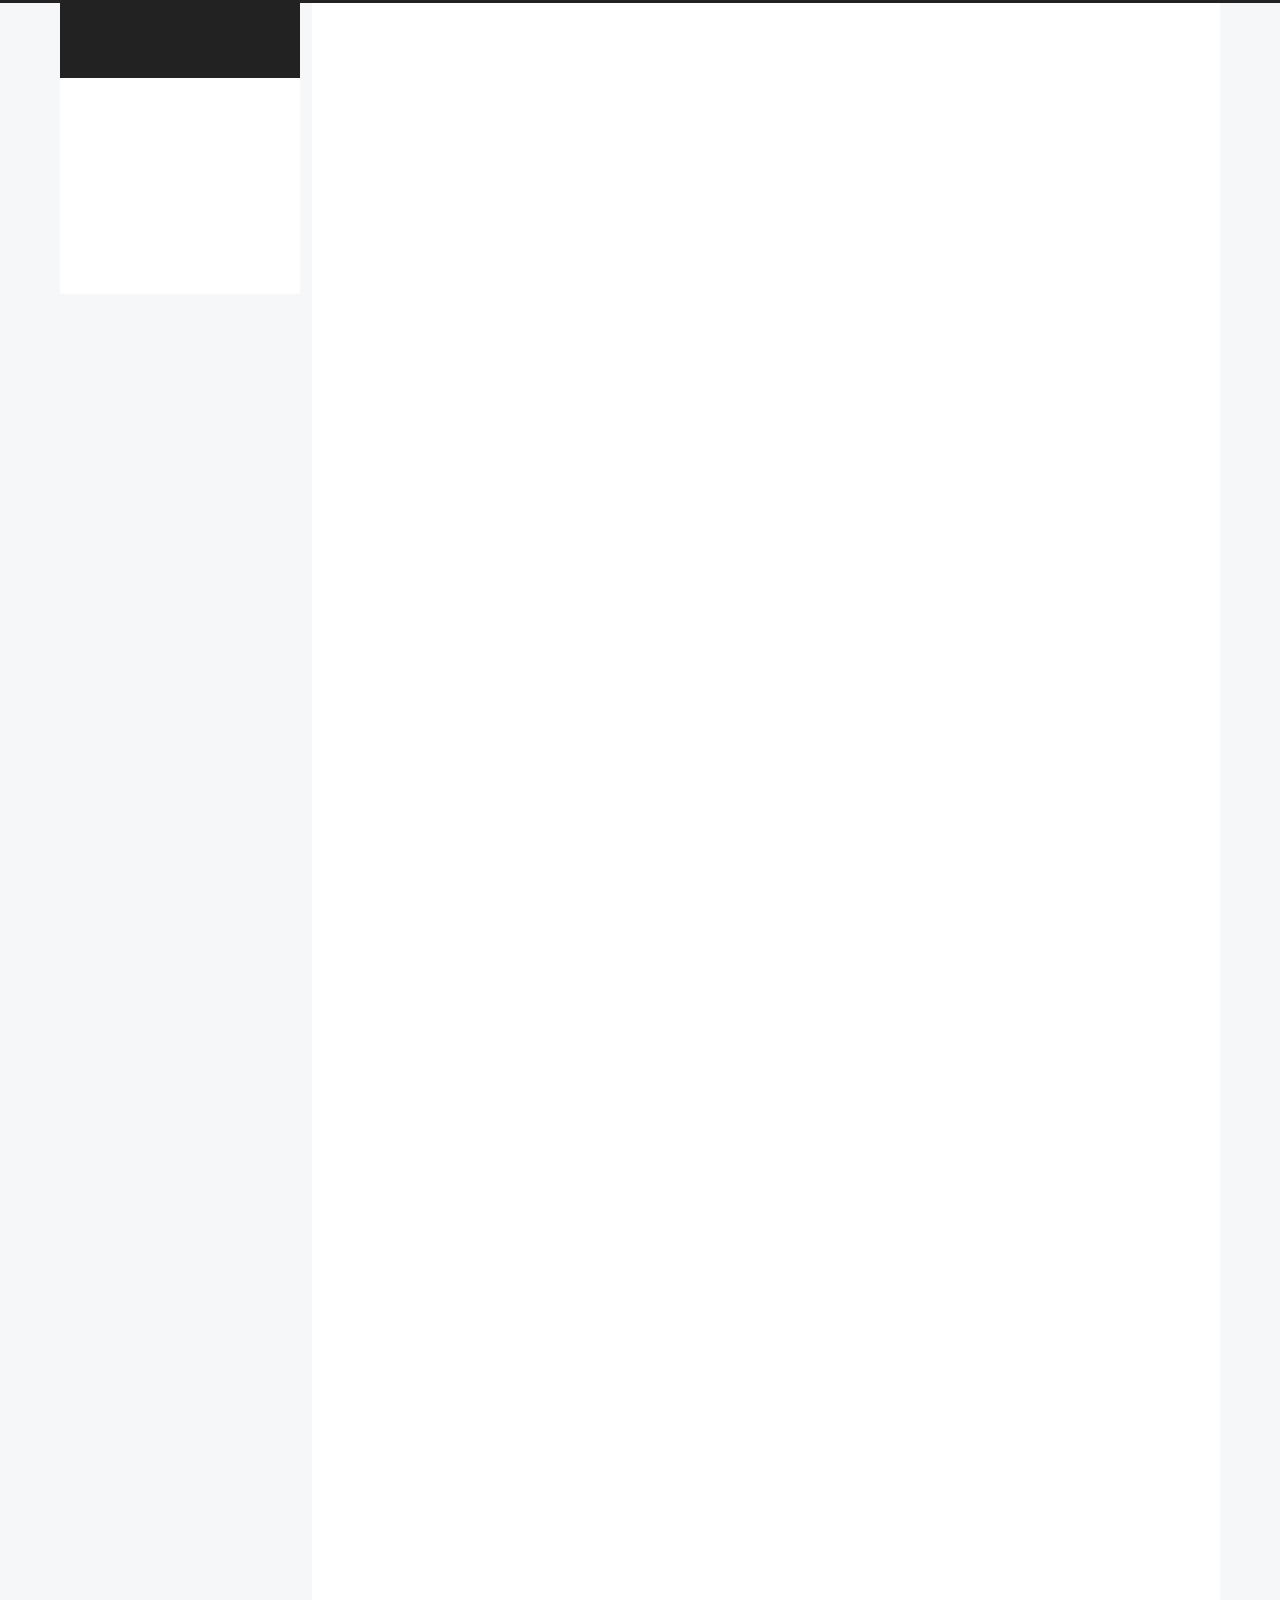
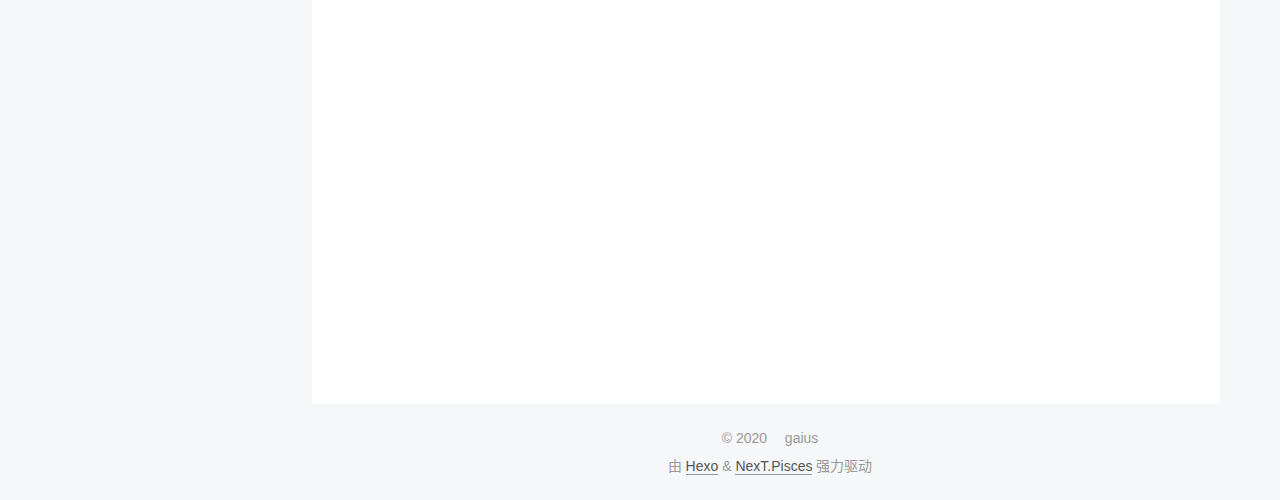
==== 2020/09/03/SQL优化-子查询/index.html @ e75c22a9 "Site updated: 2020-09-03 18:04:58" ====
<!DOCTYPE html>
<html lang="zh-CN">
<head>
  <meta charset="UTF-8">
<meta name="viewport" content="width=device-width, initial-scale=1, maximum-scale=2">
<meta name="theme-color" content="#222">
<meta name="generator" content="Hexo 5.1.1">
  <link rel="apple-touch-icon" sizes="180x180" href="/images/apple-touch-icon-next.png">
  <link rel="icon" type="image/png" sizes="32x32" href="/images/favicon-32x32-next.png">
  <link rel="icon" type="image/png" sizes="16x16" href="/images/favicon-16x16-next.png">
  <link rel="mask-icon" href="/images/logo.svg" color="#222">

<link rel="stylesheet" href="/css/main.css">


<link rel="stylesheet" href="/lib/font-awesome/css/all.min.css">

<script id="hexo-configurations">
    var NexT = window.NexT || {};
    var CONFIG = {"hostname":"example.com","root":"/","scheme":"Pisces","version":"7.8.0","exturl":false,"sidebar":{"position":"left","display":"post","padding":18,"offset":12,"onmobile":true},"copycode":{"enable":false,"show_result":false,"style":null},"back2top":{"enable":true,"sidebar":false,"scrollpercent":false},"bookmark":{"enable":false,"color":"#222","save":"auto"},"fancybox":false,"mediumzoom":false,"lazyload":false,"pangu":false,"comments":{"style":"tabs","active":null,"storage":true,"lazyload":false,"nav":null},"algolia":{"hits":{"per_page":10},"labels":{"input_placeholder":"Search for Posts","hits_empty":"We didn't find any results for the search: ${query}","hits_stats":"${hits} results found in ${time} ms"}},"localsearch":{"enable":true,"trigger":"auto","top_n_per_article":1,"unescape":false,"preload":false},"motion":{"enable":true,"async":false,"transition":{"post_block":"fadeIn","post_header":"slideDownIn","post_body":"slideDownIn","coll_header":"slideLeftIn","sidebar":"slideUpIn"}},"path":"search.xml"};
  </script>

  <meta name="description" content="最近发现线上系统有一个列表数据查询接口总是提示接口超时，经过排查发现前端请求接口超时时间设置的为5s，后端接口5s还未返回数据则造成了超时提示。那么为什么5s都还没有返回数据呢，通过日志排查发现该接口的SQL语句查询花了近2s，典型的慢SQL呀(谁写的？出来挨打)，接下就是慢SQL分析、优化的旅程。">
<meta property="og:type" content="article">
<meta property="og:title" content="SQL优化-子查询">
<meta property="og:url" content="http://example.com/2020/09/03/SQL%E4%BC%98%E5%8C%96-%E5%AD%90%E6%9F%A5%E8%AF%A2/index.html">
<meta property="og:site_name" content="gaius&#96; Blog">
<meta property="og:description" content="最近发现线上系统有一个列表数据查询接口总是提示接口超时，经过排查发现前端请求接口超时时间设置的为5s，后端接口5s还未返回数据则造成了超时提示。那么为什么5s都还没有返回数据呢，通过日志排查发现该接口的SQL语句查询花了近2s，典型的慢SQL呀(谁写的？出来挨打)，接下就是慢SQL分析、优化的旅程。">
<meta property="og:locale" content="zh_CN">
<meta property="og:image" content="https://tva1.sinaimg.cn/large/007S8ZIlgy1gidl9twqhmj315k0fatfw.jpg">
<meta property="og:image" content="https://tva1.sinaimg.cn/large/007S8ZIlgy1gidlak4uv2j315k06idio.jpg">
<meta property="og:image" content="https://tva1.sinaimg.cn/large/007S8ZIlgy1gidlde58nij315k061dik.jpg">
<meta property="og:image" content="https://tva1.sinaimg.cn/large/007S8ZIlgy1gidldmtypdj315k08a0vs.jpg">
<meta property="article:published_time" content="2020-09-03T04:26:50.000Z">
<meta property="article:modified_time" content="2020-09-03T10:04:12.340Z">
<meta property="article:author" content="gaius">
<meta property="article:tag" content="SQL优化">
<meta name="twitter:card" content="summary">
<meta name="twitter:image" content="https://tva1.sinaimg.cn/large/007S8ZIlgy1gidl9twqhmj315k0fatfw.jpg">

<link rel="canonical" href="http://example.com/2020/09/03/SQL%E4%BC%98%E5%8C%96-%E5%AD%90%E6%9F%A5%E8%AF%A2/">


<script id="page-configurations">
  // https://hexo.io/docs/variables.html
  CONFIG.page = {
    sidebar: "",
    isHome : false,
    isPost : true,
    lang   : 'zh-CN'
  };
</script>

  <title>SQL优化-子查询 | gaius` Blog</title>
  






  <noscript>
  <style>
  .use-motion .brand,
  .use-motion .menu-item,
  .sidebar-inner,
  .use-motion .post-block,
  .use-motion .pagination,
  .use-motion .comments,
  .use-motion .post-header,
  .use-motion .post-body,
  .use-motion .collection-header { opacity: initial; }

  .use-motion .site-title,
  .use-motion .site-subtitle {
    opacity: initial;
    top: initial;
  }

  .use-motion .logo-line-before i { left: initial; }
  .use-motion .logo-line-after i { right: initial; }
  </style>
</noscript>

</head>

<body itemscope itemtype="http://schema.org/WebPage">
  <div class="container use-motion">
    <div class="headband"></div>

    <header class="header" itemscope itemtype="http://schema.org/WPHeader">
      <div class="header-inner"><div class="site-brand-container">
  <div class="site-nav-toggle">
    <div class="toggle" aria-label="切换导航栏">
      <span class="toggle-line toggle-line-first"></span>
      <span class="toggle-line toggle-line-middle"></span>
      <span class="toggle-line toggle-line-last"></span>
    </div>
  </div>

  <div class="site-meta">

    <a href="/" class="brand" rel="start">
      <span class="logo-line-before"><i></i></span>
      <h1 class="site-title">gaius` Blog</h1>
      <span class="logo-line-after"><i></i></span>
    </a>
  </div>

  <div class="site-nav-right">
    <div class="toggle popup-trigger">
        <i class="fa fa-search fa-fw fa-lg"></i>
    </div>
  </div>
</div>




<nav class="site-nav">
  <ul id="menu" class="main-menu menu">
        <li class="menu-item menu-item-home">

    <a href="/" rel="section"><i class="fa fa-home fa-fw"></i>首页</a>

  </li>
        <li class="menu-item menu-item-tags">

    <a href="/tags/" rel="section"><i class="fa fa-tags fa-fw"></i>标签</a>

  </li>
        <li class="menu-item menu-item-categories">

    <a href="/categories/" rel="section"><i class="fa fa-th fa-fw"></i>分类</a>

  </li>
        <li class="menu-item menu-item-archives">

    <a href="/archives/" rel="section"><i class="fa fa-archive fa-fw"></i>归档</a>

  </li>
      <li class="menu-item menu-item-search">
        <a role="button" class="popup-trigger"><i class="fa fa-search fa-fw"></i>搜索
        </a>
      </li>
  </ul>
</nav>



  <div class="search-pop-overlay">
    <div class="popup search-popup">
        <div class="search-header">
  <span class="search-icon">
    <i class="fa fa-search"></i>
  </span>
  <div class="search-input-container">
    <input autocomplete="off" autocapitalize="off"
           placeholder="搜索..." spellcheck="false"
           type="search" class="search-input">
  </div>
  <span class="popup-btn-close">
    <i class="fa fa-times-circle"></i>
  </span>
</div>
<div id="search-result">
  <div id="no-result">
    <i class="fa fa-spinner fa-pulse fa-5x fa-fw"></i>
  </div>
</div>

    </div>
  </div>

</div>
    </header>

    
  <div class="back-to-top">
    <i class="fa fa-arrow-up"></i>
    <span>0%</span>
  </div>


    <main class="main">
      <div class="main-inner">
        <div class="content-wrap">
          

          <div class="content post posts-expand">
            

    
  
  
  <article itemscope itemtype="http://schema.org/Article" class="post-block" lang="zh-CN">
    <link itemprop="mainEntityOfPage" href="http://example.com/2020/09/03/SQL%E4%BC%98%E5%8C%96-%E5%AD%90%E6%9F%A5%E8%AF%A2/">

    <span hidden itemprop="author" itemscope itemtype="http://schema.org/Person">
      <meta itemprop="image" content="/images/avatar.gif">
      <meta itemprop="name" content="gaius">
      <meta itemprop="description" content="">
    </span>

    <span hidden itemprop="publisher" itemscope itemtype="http://schema.org/Organization">
      <meta itemprop="name" content="gaius` Blog">
    </span>
      <header class="post-header">
        <h1 class="post-title" itemprop="name headline">
          SQL优化-子查询
        </h1>

        <div class="post-meta">
            <span class="post-meta-item">
              <span class="post-meta-item-icon">
                <i class="far fa-calendar"></i>
              </span>
              <span class="post-meta-item-text">发表于</span>
              

              <time title="创建时间：2020-09-03 12:26:50 / 修改时间：18:04:12" itemprop="dateCreated datePublished" datetime="2020-09-03T12:26:50+08:00">2020-09-03</time>
            </span>
            <span class="post-meta-item">
              <span class="post-meta-item-icon">
                <i class="far fa-folder"></i>
              </span>
              <span class="post-meta-item-text">分类于</span>
                <span itemprop="about" itemscope itemtype="http://schema.org/Thing">
                  <a href="/categories/SQL/" itemprop="url" rel="index"><span itemprop="name">SQL</span></a>
                </span>
                  ，
                <span itemprop="about" itemscope itemtype="http://schema.org/Thing">
                  <a href="/categories/SQL/%E9%97%AE%E9%A2%98%E6%8E%92%E6%9F%A5/" itemprop="url" rel="index"><span itemprop="name">问题排查</span></a>
                </span>
            </span>

          

        </div>
      </header>

    
    
    
    <div class="post-body" itemprop="articleBody">

      
        <p>最近发现线上系统有一个列表数据查询接口总是提示接口超时，经过排查发现前端请求接口超时时间设置的为5s，后端接口5s还未返回数据则造成了超时提示。<br>那么为什么5s都还没有返回数据呢，通过日志排查发现该接口的SQL语句查询花了近2s，典型的慢SQL呀(<del>谁写的？出来挨打</del>)，接下就是慢SQL分析、优化的旅程。</p>
<a id="more"></a>
<h1 id="慢SQL语句"><a href="#慢SQL语句" class="headerlink" title="慢SQL语句"></a>慢SQL语句</h1><p>下面的SQL已经被我简化只留下了出问题的SQL，可以看到其实是1个子查询然后连接了两张表。</p>
<figure class="highlight sql"><table><tr><td class="gutter"><pre><span class="line">1</span><br><span class="line">2</span><br><span class="line">3</span><br><span class="line">4</span><br><span class="line">5</span><br><span class="line">6</span><br><span class="line">7</span><br><span class="line">8</span><br><span class="line">9</span><br></pre></td><td class="code"><pre><span class="line"><span class="keyword">select</span> expert.id <span class="keyword">as</span>                                expert_id,</span><br><span class="line">       (<span class="keyword">select</span> <span class="keyword">count</span>(app_scientific_achievement.id)</span><br><span class="line">        <span class="keyword">from</span> app_scientific_achievement</span><br><span class="line">        <span class="keyword">where</span> author_id = expert.id)               achievement_amount</span><br><span class="line"><span class="keyword">from</span> app_expert_user expert</span><br><span class="line">         <span class="keyword">inner</span> <span class="keyword">join</span> app_user <span class="keyword">user</span> <span class="keyword">on</span> expert.id = user.target_id</span><br><span class="line">         <span class="keyword">left</span> <span class="keyword">join</span> sys_basic_data basic <span class="keyword">on</span> basic.id = expert.title_ids</span><br><span class="line"><span class="keyword">where</span> user.status &lt; <span class="number">2</span> <span class="keyword">or</span> user.status &gt; <span class="number">2</span></span><br><span class="line"><span class="keyword">limit</span> <span class="number">0</span>,<span class="number">20</span></span><br></pre></td></tr></table></figure>

<h1 id="查询时间"><a href="#查询时间" class="headerlink" title="查询时间"></a>查询时间</h1><p>通过Datagrip执行该SQL语句发现需要接近2秒的时间才能得到结果，这个时间已经算比较长的了（还是在数据只有几千条的情况下），在数据更多的情况下可能花费的时间更多。<br><img src="https://tva1.sinaimg.cn/large/007S8ZIlgy1gidl9twqhmj315k0fatfw.jpg" alt="SQL查询结果"></p>
<h1 id="执行计划"><a href="#执行计划" class="headerlink" title="执行计划"></a>执行计划</h1><p>通过explain来分析SQL语句，可以看到整个SQL语句有三处全表扫描的地方，第一个为主表最后一个是字典表查询（这个不做分析）。<br>那么我们现在来分析这个两个个全表扫描是否可以进行优化？<br><img src="https://tva1.sinaimg.cn/large/007S8ZIlgy1gidlak4uv2j315k06idio.jpg" alt="执行计划查询结果"></p>
<ol>
<li><p>user<br>现在把涉及到user表的语句展示出来，可以看到以下语句是一个内联关系</p>
<figure class="highlight sql"><table><tr><td class="gutter"><pre><span class="line">1</span><br><span class="line">2</span><br></pre></td><td class="code"><pre><span class="line"><span class="keyword">select</span> * <span class="keyword">where</span> app_expert_user expert</span><br><span class="line">         <span class="keyword">inner</span> <span class="keyword">join</span> app_user <span class="keyword">user</span> <span class="keyword">on</span> expert.id = user.target_id</span><br></pre></td></tr></table></figure>
</li>
<li><p>app_scientifc_achievement<br>涉及这个表的语句是一个子查询，可以从SQL语句看到是一个聚合数据的子查询。如果 app_scientific_achievement 表的数据不断增加，这种全表扫描会随着数据量的增加而增加，那我们就需要分析 author_id 字段是否有创建索引的条件，根据自身业务场景可以做一个索引的建立</p>
<figure class="highlight sql"><table><tr><td class="gutter"><pre><span class="line">1</span><br></pre></td><td class="code"><pre><span class="line"><span class="keyword">select</span> <span class="keyword">count</span>(app_scientific_achievement.id) <span class="keyword">from</span> app_scientific_achievement <span class="keyword">where</span> author_id = expert.id</span><br></pre></td></tr></table></figure>

</li>
</ol>
<p>将 author_id 创建好索引后，我们再通过explain来分析一个刚刚那个SQL语句<br><img src="https://tva1.sinaimg.cn/large/007S8ZIlgy1gidlde58nij315k061dik.jpg" alt="优化后结果"></p>
<p>可以看到之前那个子查询通过对 author_id 字段建立索引后已经不再进行全表扫描而是变成索引访问，现在我们再执行SQL查询，看看查询效率是否有所提升？<br><img src="https://tva1.sinaimg.cn/large/007S8ZIlgy1gidldmtypdj315k08a0vs.jpg" alt="优化后结果"></p>
<p>可以通过上图看见查询时间已经有接近2秒变成来接近0.9秒，说明我们对当前子查询创建索引优化是有效的。</p>

    </div>

    
    
    

      <footer class="post-footer">
          <div class="post-tags">
              <a href="/tags/SQL%E4%BC%98%E5%8C%96/" rel="tag"># SQL优化</a>
          </div>

        


        
      </footer>
    
  </article>
  
  
  



          </div>
          

<script>
  window.addEventListener('tabs:register', () => {
    let { activeClass } = CONFIG.comments;
    if (CONFIG.comments.storage) {
      activeClass = localStorage.getItem('comments_active') || activeClass;
    }
    if (activeClass) {
      let activeTab = document.querySelector(`a[href="#comment-${activeClass}"]`);
      if (activeTab) {
        activeTab.click();
      }
    }
  });
  if (CONFIG.comments.storage) {
    window.addEventListener('tabs:click', event => {
      if (!event.target.matches('.tabs-comment .tab-content .tab-pane')) return;
      let commentClass = event.target.classList[1];
      localStorage.setItem('comments_active', commentClass);
    });
  }
</script>

        </div>
          
  
  <div class="toggle sidebar-toggle">
    <span class="toggle-line toggle-line-first"></span>
    <span class="toggle-line toggle-line-middle"></span>
    <span class="toggle-line toggle-line-last"></span>
  </div>

  <aside class="sidebar">
    <div class="sidebar-inner">

      <ul class="sidebar-nav motion-element">
        <li class="sidebar-nav-toc">
          文章目录
        </li>
        <li class="sidebar-nav-overview">
          站点概览
        </li>
      </ul>

      <!--noindex-->
      <div class="post-toc-wrap sidebar-panel">
          <div class="post-toc motion-element"><ol class="nav"><li class="nav-item nav-level-1"><a class="nav-link" href="#%E6%85%A2SQL%E8%AF%AD%E5%8F%A5"><span class="nav-number">1.</span> <span class="nav-text">慢SQL语句</span></a></li><li class="nav-item nav-level-1"><a class="nav-link" href="#%E6%9F%A5%E8%AF%A2%E6%97%B6%E9%97%B4"><span class="nav-number">2.</span> <span class="nav-text">查询时间</span></a></li><li class="nav-item nav-level-1"><a class="nav-link" href="#%E6%89%A7%E8%A1%8C%E8%AE%A1%E5%88%92"><span class="nav-number">3.</span> <span class="nav-text">执行计划</span></a></li></ol></div>
      </div>
      <!--/noindex-->

      <div class="site-overview-wrap sidebar-panel">
        <div class="site-author motion-element" itemprop="author" itemscope itemtype="http://schema.org/Person">
  <p class="site-author-name" itemprop="name">gaius</p>
  <div class="site-description" itemprop="description"></div>
</div>
<div class="site-state-wrap motion-element">
  <nav class="site-state">
      <div class="site-state-item site-state-posts">
          <a href="/archives/">
        
          <span class="site-state-item-count">1</span>
          <span class="site-state-item-name">日志</span>
        </a>
      </div>
      <div class="site-state-item site-state-categories">
            <a href="/categories/">
          
        <span class="site-state-item-count">2</span>
        <span class="site-state-item-name">分类</span></a>
      </div>
      <div class="site-state-item site-state-tags">
            <a href="/tags/">
          
        <span class="site-state-item-count">1</span>
        <span class="site-state-item-name">标签</span></a>
      </div>
  </nav>
</div>
  <div class="links-of-author motion-element">
      <span class="links-of-author-item">
        <a href="https://github.com/rgaius" title="GitHub → https:&#x2F;&#x2F;github.com&#x2F;rgaius" rel="noopener" target="_blank"><i class="fab fa-github fa-fw"></i>GitHub</a>
      </span>
      <span class="links-of-author-item">
        <a href="mailto:zhao0703@gmail.com" title="E-Mail → mailto:zhao0703@gmail.com" rel="noopener" target="_blank"><i class="fa fa-envelope fa-fw"></i>E-Mail</a>
      </span>
  </div>



      </div>

    </div>
  </aside>
  <div id="sidebar-dimmer"></div>


      </div>
    </main>

    <footer class="footer">
      <div class="footer-inner">
        

        

<div class="copyright">
  
  &copy; 
  <span itemprop="copyrightYear">2020</span>
  <span class="with-love">
    <i class="fa fa-heart"></i>
  </span>
  <span class="author" itemprop="copyrightHolder">gaius</span>
</div>
  <div class="powered-by">由 <a href="https://hexo.io/" class="theme-link" rel="noopener" target="_blank">Hexo</a> & <a href="https://pisces.theme-next.org/" class="theme-link" rel="noopener" target="_blank">NexT.Pisces</a> 强力驱动
  </div>

        








      </div>
    </footer>
  </div>

  
  <script src="/lib/anime.min.js"></script>
  <script src="/lib/velocity/velocity.min.js"></script>
  <script src="/lib/velocity/velocity.ui.min.js"></script>

<script src="/js/utils.js"></script>

<script src="/js/motion.js"></script>


<script src="/js/schemes/pisces.js"></script>


<script src="/js/next-boot.js"></script>




  




  
<script src="/js/local-search.js"></script>













  

  

</body>
</html>
---- css/main.css ----
:root {
  --body-bg-color: #f5f7f9;
  --content-bg-color: #fff;
  --card-bg-color: #f5f5f5;
  --text-color: #555;
  --blockquote-color: #666;
  --link-color: #555;
  --link-hover-color: #222;
  --brand-color: #fff;
  --brand-hover-color: #fff;
  --table-row-odd-bg-color: #f9f9f9;
  --table-row-hover-bg-color: #f5f5f5;
  --menu-item-bg-color: #f5f5f5;
  --btn-default-bg: #fff;
  --btn-default-color: #555;
  --btn-default-border-color: #555;
  --btn-default-hover-bg: #222;
  --btn-default-hover-color: #fff;
  --btn-default-hover-border-color: #222;
}
@media (prefers-color-scheme: dark) {
  :root {
    --body-bg-color: #282828;
    --content-bg-color: #333;
    --card-bg-color: #555;
    --text-color: #ccc;
    --blockquote-color: #bbb;
    --link-color: #ccc;
    --link-hover-color: #eee;
    --brand-color: #ddd;
    --brand-hover-color: #ddd;
    --table-row-odd-bg-color: #282828;
    --table-row-hover-bg-color: #363636;
    --menu-item-bg-color: #555;
    --btn-default-bg: #222;
    --btn-default-color: #ccc;
    --btn-default-border-color: #555;
    --btn-default-hover-bg: #666;
    --btn-default-hover-color: #ccc;
    --btn-default-hover-border-color: #666;
  }
  img {
    opacity: 0.75;
  }
  img:hover {
    opacity: 0.9;
  }
}
html {
  line-height: 1.15; /* 1 */
  -webkit-text-size-adjust: 100%; /* 2 */
}
body {
  margin: 0;
}
main {
  display: block;
}
h1 {
  font-size: 2em;
  margin: 0.67em 0;
}
hr {
  box-sizing: content-box; /* 1 */
  height: 0; /* 1 */
  overflow: visible; /* 2 */
}
pre {
  font-family: monospace, monospace; /* 1 */
  font-size: 1em; /* 2 */
}
a {
  background: transparent;
}
abbr[title] {
  border-bottom: none; /* 1 */
  text-decoration: underline; /* 2 */
  text-decoration: underline dotted; /* 2 */
}
b,
strong {
  font-weight: bolder;
}
code,
kbd,
samp {
  font-family: monospace, monospace; /* 1 */
  font-size: 1em; /* 2 */
}
small {
  font-size: 80%;
}
sub,
sup {
  font-size: 75%;
  line-height: 0;
  position: relative;
  vertical-align: baseline;
}
sub {
  bottom: -0.25em;
}
sup {
  top: -0.5em;
}
img {
  border-style: none;
}
button,
input,
optgroup,
select,
textarea {
  font-family: inherit; /* 1 */
  font-size: 100%; /* 1 */
  line-height: 1.15; /* 1 */
  margin: 0; /* 2 */
}
button,
input {
/* 1 */
  overflow: visible;
}
button,
select {
/* 1 */
  text-transform: none;
}
button,
[type='button'],
[type='reset'],
[type='submit'] {
  -webkit-appearance: button;
}
button::-moz-focus-inner,
[type='button']::-moz-focus-inner,
[type='reset']::-moz-focus-inner,
[type='submit']::-moz-focus-inner {
  border-style: none;
  padding: 0;
}
button:-moz-focusring,
[type='button']:-moz-focusring,
[type='reset']:-moz-focusring,
[type='submit']:-moz-focusring {
  outline: 1px dotted ButtonText;
}
fieldset {
  padding: 0.35em 0.75em 0.625em;
}
legend {
  box-sizing: border-box; /* 1 */
  color: inherit; /* 2 */
  display: table; /* 1 */
  max-width: 100%; /* 1 */
  padding: 0; /* 3 */
  white-space: normal; /* 1 */
}
progress {
  vertical-align: baseline;
}
textarea {
  overflow: auto;
}
[type='checkbox'],
[type='radio'] {
  box-sizing: border-box; /* 1 */
  padding: 0; /* 2 */
}
[type='number']::-webkit-inner-spin-button,
[type='number']::-webkit-outer-spin-button {
  height: auto;
}
[type='search'] {
  outline-offset: -2px; /* 2 */
  -webkit-appearance: textfield; /* 1 */
}
[type='search']::-webkit-search-decoration {
  -webkit-appearance: none;
}
::-webkit-file-upload-button {
  font: inherit; /* 2 */
  -webkit-appearance: button; /* 1 */
}
details {
  display: block;
}
summary {
  display: list-item;
}
template {
  display: none;
}
[hidden] {
  display: none;
}
::selection {
  background: #262a30;
  color: #eee;
}
html,
body {
  height: 100%;
}
body {
  background: var(--body-bg-color);
  color: var(--text-color);
  font-family: 'Lato', "PingFang SC", "Microsoft YaHei", sans-serif;
  font-size: 1em;
  line-height: 2;
}
@media (max-width: 991px) {
  body {
    padding-left: 0 !important;
    padding-right: 0 !important;
  }
}
h1,
h2,
h3,
h4,
h5,
h6 {
  font-family: 'Lato', "PingFang SC", "Microsoft YaHei", sans-serif;
  font-weight: bold;
  line-height: 1.5;
  margin: 20px 0 15px;
}
h1 {
  font-size: 1.5em;
}
h2 {
  font-size: 1.375em;
}
h3 {
  font-size: 1.25em;
}
h4 {
  font-size: 1.125em;
}
h5 {
  font-size: 1em;
}
h6 {
  font-size: 0.875em;
}
p {
  margin: 0 0 20px 0;
}
a,
span.exturl {
  border-bottom: 1px solid #999;
  color: var(--link-color);
  outline: 0;
  text-decoration: none;
  overflow-wrap: break-word;
  word-wrap: break-word;
  cursor: pointer;
}
a:hover,
span.exturl:hover {
  border-bottom-color: var(--link-hover-color);
  color: var(--link-hover-color);
}
iframe,
img,
video {
  display: block;
  margin-left: auto;
  margin-right: auto;
  max-width: 100%;
}
hr {
  background-image: repeating-linear-gradient(-45deg, #ddd, #ddd 4px, transparent 4px, transparent 8px);
  border: 0;
  height: 3px;
  margin: 40px 0;
}
blockquote {
  border-left: 4px solid #ddd;
  color: var(--blockquote-color);
  margin: 0;
  padding: 0 15px;
}
blockquote cite::before {
  content: '-';
  padding: 0 5px;
}
dt {
  font-weight: bold;
}
dd {
  margin: 0;
  padding: 0;
}
kbd {
  background-color: #f5f5f5;
  background-image: linear-gradient(#eee, #fff, #eee);
  border: 1px solid #ccc;
  border-radius: 0.2em;
  box-shadow: 0.1em 0.1em 0.2em rgba(0,0,0,0.1);
  color: #555;
  font-family: inherit;
  padding: 0.1em 0.3em;
  white-space: nowrap;
}
.table-container {
  overflow: auto;
}
table {
  border-collapse: collapse;
  border-spacing: 0;
  font-size: 0.875em;
  margin: 0 0 20px 0;
  width: 100%;
}
tbody tr:nth-of-type(odd) {
  background: var(--table-row-odd-bg-color);
}
tbody tr:hover {
  background: var(--table-row-hover-bg-color);
}
caption,
th,
td {
  font-weight: normal;
  padding: 8px;
  vertical-align: middle;
}
th,
td {
  border: 1px solid #ddd;
  border-bottom: 3px solid #ddd;
}
th {
  font-weight: 700;
  padding-bottom: 10px;
}
td {
  border-bottom-width: 1px;
}
.btn {
  background: var(--btn-default-bg);
  border: 2px solid var(--btn-default-border-color);
  border-radius: 2px;
  color: var(--btn-default-color);
  display: inline-block;
  font-size: 0.875em;
  line-height: 2;
  padding: 0 20px;
  text-decoration: none;
  transition-property: background-color;
  transition-delay: 0s;
  transition-duration: 0.2s;
  transition-timing-function: ease-in-out;
}
.btn:hover {
  background: var(--btn-default-hover-bg);
  border-color: var(--btn-default-hover-border-color);
  color: var(--btn-default-hover-color);
}
.btn + .btn {
  margin: 0 0 8px 8px;
}
.btn .fa-fw {
  text-align: left;
  width: 1.285714285714286em;
}
.toggle {
  line-height: 0;
}
.toggle .toggle-line {
  background: #fff;
  display: inline-block;
  height: 2px;
  left: 0;
  position: relative;
  top: 0;
  transition: all 0.4s;
  vertical-align: top;
  width: 100%;
}
.toggle .toggle-line:not(:first-child) {
  margin-top: 3px;
}
.toggle.toggle-arrow .toggle-line-first {
  left: 50%;
  top: 2px;
  transform: rotate(45deg);
  width: 50%;
}
.toggle.toggle-arrow .toggle-line-middle {
  left: 2px;
  width: 90%;
}
.toggle.toggle-arrow .toggle-line-last {
  left: 50%;
  top: -2px;
  transform: rotate(-45deg);
  width: 50%;
}
.toggle.toggle-close .toggle-line-first {
  transform: rotate(-45deg);
  top: 5px;
}
.toggle.toggle-close .toggle-line-middle {
  opacity: 0;
}
.toggle.toggle-close .toggle-line-last {
  transform: rotate(45deg);
  top: -5px;
}
.highlight,
pre {
  background: #f7f7f7;
  color: #4d4d4c;
  line-height: 1.6;
  margin: 0 auto 20px;
}
pre,
code {
  font-family: consolas, Menlo, monospace, "PingFang SC", "Microsoft YaHei";
}
code {
  background: #eee;
  border-radius: 3px;
  color: #555;
  padding: 2px 4px;
  overflow-wrap: break-word;
  word-wrap: break-word;
}
.highlight *::selection {
  background: #d6d6d6;
}
.highlight pre {
  border: 0;
  margin: 0;
  padding: 10px 0;
}
.highlight table {
  border: 0;
  margin: 0;
  width: auto;
}
.highlight td {
  border: 0;
  padding: 0;
}
.highlight figcaption {
  background: #eff2f3;
  color: #4d4d4c;
  display: flex;
  font-size: 0.875em;
  justify-content: space-between;
  line-height: 1.2;
  padding: 0.5em;
}
.highlight figcaption a {
  color: #4d4d4c;
}
.highlight figcaption a:hover {
  border-bottom-color: #4d4d4c;
}
.highlight .gutter {
  -moz-user-select: none;
  -ms-user-select: none;
  -webkit-user-select: none;
  user-select: none;
}
.highlight .gutter pre {
  background: #eff2f3;
  color: #869194;
  padding-left: 10px;
  padding-right: 10px;
  text-align: right;
}
.highlight .code pre {
  background: #f7f7f7;
  padding-left: 10px;
  width: 100%;
}
.gist table {
  width: auto;
}
.gist table td {
  border: 0;
}
pre {
  overflow: auto;
  padding: 10px;
}
pre code {
  background: none;
  color: #4d4d4c;
  font-size: 0.875em;
  padding: 0;
  text-shadow: none;
}
pre .deletion {
  background: #fdd;
}
pre .addition {
  background: #dfd;
}
pre .meta {
  color: #eab700;
  -moz-user-select: none;
  -ms-user-select: none;
  -webkit-user-select: none;
  user-select: none;
}
pre .comment {
  color: #8e908c;
}
pre .variable,
pre .attribute,
pre .tag,
pre .name,
pre .regexp,
pre .ruby .constant,
pre .xml .tag .title,
pre .xml .pi,
pre .xml .doctype,
pre .html .doctype,
pre .css .id,
pre .css .class,
pre .css .pseudo {
  color: #c82829;
}
pre .number,
pre .preprocessor,
pre .built_in,
pre .builtin-name,
pre .literal,
pre .params,
pre .constant,
pre .command {
  color: #f5871f;
}
pre .ruby .class .title,
pre .css .rules .attribute,
pre .string,
pre .symbol,
pre .value,
pre .inheritance,
pre .header,
pre .ruby .symbol,
pre .xml .cdata,
pre .special,
pre .formula {
  color: #718c00;
}
pre .title,
pre .css .hexcolor {
  color: #3e999f;
}
pre .function,
pre .python .decorator,
pre .python .title,
pre .ruby .function .title,
pre .ruby .title .keyword,
pre .perl .sub,
pre .javascript .title,
pre .coffeescript .title {
  color: #4271ae;
}
pre .keyword,
pre .javascript .function {
  color: #8959a8;
}
.blockquote-center {
  border-left: none;
  margin: 40px 0;
  padding: 0;
  position: relative;
  text-align: center;
}
.blockquote-center .fa {
  display: block;
  opacity: 0.6;
  position: absolute;
  width: 100%;
}
.blockquote-center .fa-quote-left {
  border-top: 1px solid #ccc;
  text-align: left;
  top: -20px;
}
.blockquote-center .fa-quote-right {
  border-bottom: 1px solid #ccc;
  text-align: right;
  bottom: -20px;
}
.blockquote-center p,
.blockquote-center div {
  text-align: center;
}
.post-body .group-picture img {
  margin: 0 auto;
  padding: 0 3px;
}
.group-picture-row {
  margin-bottom: 6px;
  overflow: hidden;
}
.group-picture-column {
  float: left;
  margin-bottom: 10px;
}
.post-body .label {
  color: #555;
  display: inline;
  padding: 0 2px;
}
.post-body .label.default {
  background: #f0f0f0;
}
.post-body .label.primary {
  background: #efe6f7;
}
.post-body .label.info {
  background: #e5f2f8;
}
.post-body .label.success {
  background: #e7f4e9;
}
.post-body .label.warning {
  background: #fcf6e1;
}
.post-body .label.danger {
  background: #fae8eb;
}
.post-body .tabs {
  margin-bottom: 20px;
}
.post-body .tabs,
.tabs-comment {
  display: block;
  padding-top: 10px;
  position: relative;
}
.post-body .tabs ul.nav-tabs,
.tabs-comment ul.nav-tabs {
  display: flex;
  flex-wrap: wrap;
  margin: 0;
  margin-bottom: -1px;
  padding: 0;
}
@media (max-width: 413px) {
  .post-body .tabs ul.nav-tabs,
  .tabs-comment ul.nav-tabs {
    display: block;
    margin-bottom: 5px;
  }
}
.post-body .tabs ul.nav-tabs li.tab,
.tabs-comment ul.nav-tabs li.tab {
  border-bottom: 1px solid #ddd;
  border-left: 1px solid transparent;
  border-right: 1px solid transparent;
  border-top: 3px solid transparent;
  flex-grow: 1;
  list-style-type: none;
  border-radius: 0 0 0 0;
}
@media (max-width: 413px) {
  .post-body .tabs ul.nav-tabs li.tab,
  .tabs-comment ul.nav-tabs li.tab {
    border-bottom: 1px solid transparent;
    border-left: 3px solid transparent;
    border-right: 1px solid transparent;
    border-top: 1px solid transparent;
  }
}
@media (max-width: 413px) {
  .post-body .tabs ul.nav-tabs li.tab,
  .tabs-comment ul.nav-tabs li.tab {
    border-radius: 0;
  }
}
.post-body .tabs ul.nav-tabs li.tab a,
.tabs-comment ul.nav-tabs li.tab a {
  border-bottom: initial;
  display: block;
  line-height: 1.8;
  outline: 0;
  padding: 0.25em 0.75em;
  text-align: center;
  transition-delay: 0s;
  transition-duration: 0.2s;
  transition-timing-function: ease-out;
}
.post-body .tabs ul.nav-tabs li.tab a i,
.tabs-comment ul.nav-tabs li.tab a i {
  width: 1.285714285714286em;
}
.post-body .tabs ul.nav-tabs li.tab.active,
.tabs-comment ul.nav-tabs li.tab.active {
  border-bottom: 1px solid transparent;
  border-left: 1px solid #ddd;
  border-right: 1px solid #ddd;
  border-top: 3px solid #fc6423;
}
@media (max-width: 413px) {
  .post-body .tabs ul.nav-tabs li.tab.active,
  .tabs-comment ul.nav-tabs li.tab.active {
    border-bottom: 1px solid #ddd;
    border-left: 3px solid #fc6423;
    border-right: 1px solid #ddd;
    border-top: 1px solid #ddd;
  }
}
.post-body .tabs ul.nav-tabs li.tab.active a,
.tabs-comment ul.nav-tabs li.tab.active a {
  color: var(--link-color);
  cursor: default;
}
.post-body .tabs .tab-content .tab-pane,
.tabs-comment .tab-content .tab-pane {
  border: 1px solid #ddd;
  border-top: 0;
  padding: 20px 20px 0 20px;
  border-radius: 0;
}
.post-body .tabs .tab-content .tab-pane:not(.active),
.tabs-comment .tab-content .tab-pane:not(.active) {
  display: none;
}
.post-body .tabs .tab-content .tab-pane.active,
.tabs-comment .tab-content .tab-pane.active {
  display: block;
}
.post-body .tabs .tab-content .tab-pane.active:nth-of-type(1),
.tabs-comment .tab-content .tab-pane.active:nth-of-type(1) {
  border-radius: 0 0 0 0;
}
@media (max-width: 413px) {
  .post-body .tabs .tab-content .tab-pane.active:nth-of-type(1),
  .tabs-comment .tab-content .tab-pane.active:nth-of-type(1) {
    border-radius: 0;
  }
}
.post-body .note {
  border-radius: 3px;
  margin-bottom: 20px;
  padding: 1em;
  position: relative;
  border: 1px solid #eee;
  border-left-width: 5px;
}
.post-body .note h2,
.post-body .note h3,
.post-body .note h4,
.post-body .note h5,
.post-body .note h6 {
  margin-top: 0;
  border-bottom: initial;
  margin-bottom: 0;
  padding-top: 0;
}
.post-body .note p:first-child,
.post-body .note ul:first-child,
.post-body .note ol:first-child,
.post-body .note table:first-child,
.post-body .note pre:first-child,
.post-body .note blockquote:first-child,
.post-body .note img:first-child {
  margin-top: 0;
}
.post-body .note p:last-child,
.post-body .note ul:last-child,
.post-body .note ol:last-child,
.post-body .note table:last-child,
.post-body .note pre:last-child,
.post-body .note blockquote:last-child,
.post-body .note img:last-child {
  margin-bottom: 0;
}
.post-body .note.default {
  border-left-color: #777;
}
.post-body .note.default h2,
.post-body .note.default h3,
.post-body .note.default h4,
.post-body .note.default h5,
.post-body .note.default h6 {
  color: #777;
}
.post-body .note.primary {
  border-left-color: #6f42c1;
}
.post-body .note.primary h2,
.post-body .note.primary h3,
.post-body .note.primary h4,
.post-body .note.primary h5,
.post-body .note.primary h6 {
  color: #6f42c1;
}
.post-body .note.info {
  border-left-color: #428bca;
}
.post-body .note.info h2,
.post-body .note.info h3,
.post-body .note.info h4,
.post-body .note.info h5,
.post-body .note.info h6 {
  color: #428bca;
}
.post-body .note.success {
  border-left-color: #5cb85c;
}
.post-body .note.success h2,
.post-body .note.success h3,
.post-body .note.success h4,
.post-body .note.success h5,
.post-body .note.success h6 {
  color: #5cb85c;
}
.post-body .note.warning {
  border-left-color: #f0ad4e;
}
.post-body .note.warning h2,
.post-body .note.warning h3,
.post-body .note.warning h4,
.post-body .note.warning h5,
.post-body .note.warning h6 {
  color: #f0ad4e;
}
.post-body .note.danger {
  border-left-color: #d9534f;
}
.post-body .note.danger h2,
.post-body .note.danger h3,
.post-body .note.danger h4,
.post-body .note.danger h5,
.post-body .note.danger h6 {
  color: #d9534f;
}
.pagination .prev,
.pagination .next,
.pagination .page-number,
.pagination .space {
  display: inline-block;
  margin: 0 10px;
  padding: 0 11px;
  position: relative;
  top: -1px;
}
@media (max-width: 767px) {
  .pagination .prev,
  .pagination .next,
  .pagination .page-number,
  .pagination .space {
    margin: 0 5px;
  }
}
.pagination {
  border-top: 1px solid #eee;
  margin: 120px 0 0;
  text-align: center;
}
.pagination .prev,
.pagination .next,
.pagination .page-number {
  border-bottom: 0;
  border-top: 1px solid #eee;
  transition-property: border-color;
  transition-delay: 0s;
  transition-duration: 0.2s;
  transition-timing-function: ease-in-out;
}
.pagination .prev:hover,
.pagination .next:hover,
.pagination .page-number:hover {
  border-top-color: #222;
}
.pagination .space {
  margin: 0;
  padding: 0;
}
.pagination .prev {
  margin-left: 0;
}
.pagination .next {
  margin-right: 0;
}
.pagination .page-number.current {
  background: #ccc;
  border-top-color: #ccc;
  color: #fff;
}
@media (max-width: 767px) {
  .pagination {
    border-top: none;
  }
  .pagination .prev,
  .pagination .next,
  .pagination .page-number {
    border-bottom: 1px solid #eee;
    border-top: 0;
    margin-bottom: 10px;
    padding: 0 10px;
  }
  .pagination .prev:hover,
  .pagination .next:hover,
  .pagination .page-number:hover {
    border-bottom-color: #222;
  }
}
.comments {
  margin-top: 60px;
  overflow: hidden;
}
.comment-button-group {
  display: flex;
  flex-wrap: wrap-reverse;
  justify-content: center;
  margin: 1em 0;
}
.comment-button-group .comment-button {
  margin: 0.1em 0.2em;
}
.comment-button-group .comment-button.active {
  background: var(--btn-default-hover-bg);
  border-color: var(--btn-default-hover-border-color);
  color: var(--btn-default-hover-color);
}
.comment-position {
  display: none;
}
.comment-position.active {
  display: block;
}
.tabs-comment {
  background: var(--content-bg-color);
  margin-top: 4em;
  padding-top: 0;
}
.tabs-comment .comments {
  border: 0;
  box-shadow: none;
  margin-top: 0;
  padding-top: 0;
}
.container {
  min-height: 100%;
  position: relative;
}
.main-inner {
  margin: 0 auto;
  width: calc(100% - 20px);
}
@media (min-width: 1200px) {
  .main-inner {
    width: 1160px;
  }
}
@media (min-width: 1600px) {
  .main-inner {
    width: 73%;
  }
}
@media (max-width: 767px) {
  .content-wrap {
    padding: 0 20px;
  }
}
.header {
  background: transparent;
}
.header-inner {
  margin: 0 auto;
  width: calc(100% - 20px);
}
@media (min-width: 1200px) {
  .header-inner {
    width: 1160px;
  }
}
@media (min-width: 1600px) {
  .header-inner {
    width: 73%;
  }
}
.site-brand-container {
  display: flex;
  flex-shrink: 0;
  padding: 0 10px;
}
.headband {
  background: #222;
  height: 3px;
}
.site-meta {
  flex-grow: 1;
  text-align: center;
}
@media (max-width: 767px) {
  .site-meta {
    text-align: center;
  }
}
.brand {
  border-bottom: none;
  color: var(--brand-color);
  display: inline-block;
  line-height: 1.375em;
  padding: 0 40px;
  position: relative;
}
.brand:hover {
  color: var(--brand-hover-color);
}
.site-title {
  font-family: 'Lato', "PingFang SC", "Microsoft YaHei", sans-serif;
  font-size: 1.375em;
  font-weight: normal;
  margin: 0;
}
.site-subtitle {
  color: #ddd;
  font-size: 0.8125em;
  margin: 10px 0;
}
.use-motion .brand {
  opacity: 0;
}
.use-motion .site-title,
.use-motion .site-subtitle,
.use-motion .custom-logo-image {
  opacity: 0;
  position: relative;
  top: -10px;
}
.site-nav-toggle,
.site-nav-right {
  display: none;
}
@media (max-width: 767px) {
  .site-nav-toggle,
  .site-nav-right {
    display: flex;
    flex-direction: column;
    justify-content: center;
  }
}
.site-nav-toggle .toggle,
.site-nav-right .toggle {
  color: var(--text-color);
  padding: 10px;
  width: 22px;
}
.site-nav-toggle .toggle .toggle-line,
.site-nav-right .toggle .toggle-line {
  background: var(--text-color);
  border-radius: 1px;
}
.site-nav {
  display: block;
}
@media (max-width: 767px) {
  .site-nav {
    clear: both;
    display: none;
  }
}
.site-nav.site-nav-on {
  display: block;
}
.menu {
  margin-top: 20px;
  padding-left: 0;
  text-align: center;
}
.menu-item {
  display: inline-block;
  list-style: none;
  margin: 0 10px;
}
@media (max-width: 767px) {
  .menu-item {
    display: block;
    margin-top: 10px;
  }
  .menu-item.menu-item-search {
    display: none;
  }
}
.menu-item a,
.menu-item span.exturl {
  border-bottom: 0;
  display: block;
  font-size: 0.8125em;
  transition-property: border-color;
  transition-delay: 0s;
  transition-duration: 0.2s;
  transition-timing-function: ease-in-out;
}
@media (hover: none) {
  .menu-item a:hover,
  .menu-item span.exturl:hover {
    border-bottom-color: transparent !important;
  }
}
.menu-item .fa,
.menu-item .fab,
.menu-item .far,
.menu-item .fas {
  margin-right: 8px;
}
.menu-item .badge {
  display: inline-block;
  font-weight: bold;
  line-height: 1;
  margin-left: 0.35em;
  margin-top: 0.35em;
  text-align: center;
  white-space: nowrap;
}
@media (max-width: 767px) {
  .menu-item .badge {
    float: right;
    margin-left: 0;
  }
}
.menu-item-active a,
.menu .menu-item a:hover,
.menu .menu-item span.exturl:hover {
  background: var(--menu-item-bg-color);
}
.use-motion .menu-item {
  opacity: 0;
}
.sidebar {
  background: #222;
  bottom: 0;
  box-shadow: inset 0 2px 6px #000;
  position: fixed;
  top: 0;
}
.sidebar-inner {
  color: #999;
  padding: 18px 10px;
  text-align: center;
}
.cc-license {
  margin-top: 10px;
  text-align: center;
}
.cc-license .cc-opacity {
  border-bottom: none;
  opacity: 0.7;
}
.cc-license .cc-opacity:hover {
  opacity: 0.9;
}
.cc-license img {
  display: inline-block;
}
.site-author-image {
  border: 1px solid #eee;
  display: block;
  margin: 0 auto;
  max-width: 120px;
  padding: 2px;
}
.site-author-name {
  color: var(--text-color);
  font-weight: 600;
  margin: 0;
  text-align: center;
}
.site-description {
  color: #999;
  font-size: 0.8125em;
  margin-top: 0;
  text-align: center;
}
.links-of-author {
  margin-top: 15px;
}
.links-of-author a,
.links-of-author span.exturl {
  border-bottom-color: #555;
  display: inline-block;
  font-size: 0.8125em;
  margin-bottom: 10px;
  margin-right: 10px;
  vertical-align: middle;
}
.links-of-author a::before,
.links-of-author span.exturl::before {
  background: #713cb8;
  border-radius: 50%;
  content: ' ';
  display: inline-block;
  height: 4px;
  margin-right: 3px;
  vertical-align: middle;
  width: 4px;
}
.sidebar-button {
  margin-top: 15px;
}
.sidebar-button a {
  border: 1px solid #fc6423;
  border-radius: 4px;
  color: #fc6423;
  display: inline-block;
  padding: 0 15px;
}
.sidebar-button a .fa,
.sidebar-button a .fab,
.sidebar-button a .far,
.sidebar-button a .fas {
  margin-right: 5px;
}
.sidebar-button a:hover {
  background: #fc6423;
  border: 1px solid #fc6423;
  color: #fff;
}
.sidebar-button a:hover .fa,
.sidebar-button a:hover .fab,
.sidebar-button a:hover .far,
.sidebar-button a:hover .fas {
  color: #fff;
}
.links-of-blogroll {
  font-size: 0.8125em;
  margin-top: 10px;
}
.links-of-blogroll-title {
  font-size: 0.875em;
  font-weight: 600;
  margin-top: 0;
}
.links-of-blogroll-list {
  list-style: none;
  margin: 0;
  padding: 0;
}
#sidebar-dimmer {
  display: none;
}
@media (max-width: 767px) {
  #sidebar-dimmer {
    background: #000;
    display: block;
    height: 100%;
    left: 100%;
    opacity: 0;
    position: fixed;
    top: 0;
    width: 100%;
    z-index: 1100;
  }
  .sidebar-active + #sidebar-dimmer {
    opacity: 0.7;
    transform: translateX(-100%);
    transition: opacity 0.5s;
  }
}
.sidebar-nav {
  margin: 0;
  padding-bottom: 20px;
  padding-left: 0;
}
.sidebar-nav li {
  border-bottom: 1px solid transparent;
  color: var(--text-color);
  cursor: pointer;
  display: inline-block;
  font-size: 0.875em;
}
.sidebar-nav li.sidebar-nav-overview {
  margin-left: 10px;
}
.sidebar-nav li:hover {
  color: #fc6423;
}
.sidebar-nav .sidebar-nav-active {
  border-bottom-color: #fc6423;
  color: #fc6423;
}
.sidebar-nav .sidebar-nav-active:hover {
  color: #fc6423;
}
.sidebar-panel {
  display: none;
  overflow-x: hidden;
  overflow-y: auto;
}
.sidebar-panel-active {
  display: block;
}
.sidebar-toggle {
  background: #222;
  bottom: 45px;
  cursor: pointer;
  height: 14px;
  left: 30px;
  padding: 5px;
  position: fixed;
  width: 14px;
  z-index: 1300;
}
@media (max-width: 991px) {
  .sidebar-toggle {
    left: 20px;
    opacity: 0.8;
  }
}
.sidebar-toggle:hover .toggle-line {
  background: #fc6423;
}
.post-toc {
  font-size: 0.875em;
}
.post-toc ol {
  list-style: none;
  margin: 0;
  padding: 0 2px 5px 10px;
  text-align: left;
}
.post-toc ol > ol {
  padding-left: 0;
}
.post-toc ol a {
  transition-property: all;
  transition-delay: 0s;
  transition-duration: 0.2s;
  transition-timing-function: ease-in-out;
}
.post-toc .nav-item {
  line-height: 1.8;
  overflow: hidden;
  text-overflow: ellipsis;
  white-space: nowrap;
}
.post-toc .nav .nav-child {
  display: none;
}
.post-toc .nav .active > .nav-child {
  display: block;
}
.post-toc .nav .active-current > .nav-child {
  display: block;
}
.post-toc .nav .active-current > .nav-child > .nav-item {
  display: block;
}
.post-toc .nav .active > a {
  border-bottom-color: #fc6423;
  color: #fc6423;
}
.post-toc .nav .active-current > a {
  color: #fc6423;
}
.post-toc .nav .active-current > a:hover {
  color: #fc6423;
}
.site-state {
  display: flex;
  justify-content: center;
  line-height: 1.4;
  margin-top: 10px;
  overflow: hidden;
  text-align: center;
  white-space: nowrap;
}
.site-state-item {
  padding: 0 15px;
}
.site-state-item:not(:first-child) {
  border-left: 1px solid #eee;
}
.site-state-item a {
  border-bottom: none;
}
.site-state-item-count {
  display: block;
  font-size: 1em;
  font-weight: 600;
  text-align: center;
}
.site-state-item-name {
  color: #999;
  font-size: 0.8125em;
}
.footer {
  color: #999;
  font-size: 0.875em;
  padding: 20px 0;
}
.footer.footer-fixed {
  bottom: 0;
  left: 0;
  position: absolute;
  right: 0;
}
.footer-inner {
  box-sizing: border-box;
  margin: 0 auto;
  text-align: center;
  width: calc(100% - 20px);
}
@media (min-width: 1200px) {
  .footer-inner {
    width: 1160px;
  }
}
@media (min-width: 1600px) {
  .footer-inner {
    width: 73%;
  }
}
.languages {
  display: inline-block;
  font-size: 1.125em;
  position: relative;
}
.languages .lang-select-label span {
  margin: 0 0.5em;
}
.languages .lang-select {
  height: 100%;
  left: 0;
  opacity: 0;
  position: absolute;
  top: 0;
  width: 100%;
}
.with-love {
  color: #ff0000;
  display: inline-block;
  margin: 0 5px;
}
.powered-by,
.theme-info {
  display: inline-block;
}
@-moz-keyframes iconAnimate {
  0%, 100% {
    transform: scale(1);
  }
  10%, 30% {
    transform: scale(0.9);
  }
  20%, 40%, 60%, 80% {
    transform: scale(1.1);
  }
  50%, 70% {
    transform: scale(1.1);
  }
}
@-webkit-keyframes iconAnimate {
  0%, 100% {
    transform: scale(1);
  }
  10%, 30% {
    transform: scale(0.9);
  }
  20%, 40%, 60%, 80% {
    transform: scale(1.1);
  }
  50%, 70% {
    transform: scale(1.1);
  }
}
@-o-keyframes iconAnimate {
  0%, 100% {
    transform: scale(1);
  }
  10%, 30% {
    transform: scale(0.9);
  }
  20%, 40%, 60%, 80% {
    transform: scale(1.1);
  }
  50%, 70% {
    transform: scale(1.1);
  }
}
@keyframes iconAnimate {
  0%, 100% {
    transform: scale(1);
  }
  10%, 30% {
    transform: scale(0.9);
  }
  20%, 40%, 60%, 80% {
    transform: scale(1.1);
  }
  50%, 70% {
    transform: scale(1.1);
  }
}
.back-to-top {
  font-size: 12px;
  text-align: center;
  transition-delay: 0s;
  transition-duration: 0.2s;
  transition-timing-function: ease-in-out;
}
.back-to-top {
  background: #222;
  bottom: -100px;
  box-sizing: border-box;
  color: #fff;
  cursor: pointer;
  left: 30px;
  opacity: 0.6;
  padding: 0 6px;
  position: fixed;
  transition-property: bottom;
  z-index: 1300;
  width: 24px;
}
.back-to-top span {
  display: none;
}
.back-to-top:hover {
  color: #fc6423;
}
.back-to-top.back-to-top-on {
  bottom: 30px;
}
@media (max-width: 991px) {
  .back-to-top {
    left: 20px;
    opacity: 0.8;
  }
}
.post-body {
  font-family: 'Lato', "PingFang SC", "Microsoft YaHei", sans-serif;
  overflow-wrap: break-word;
  word-wrap: break-word;
}
@media (min-width: 1200px) {
  .post-body {
    font-size: 1.125em;
  }
}
.post-body .exturl .fa {
  font-size: 0.875em;
  margin-left: 4px;
}
.post-body .image-caption,
.post-body .figure .caption {
  color: #999;
  font-size: 0.875em;
  font-weight: bold;
  line-height: 1;
  margin: -20px auto 15px;
  text-align: center;
}
.post-sticky-flag {
  display: inline-block;
  transform: rotate(30deg);
}
.post-button {
  margin-top: 40px;
  text-align: center;
}
.use-motion .post-block,
.use-motion .pagination,
.use-motion .comments {
  opacity: 0;
}
.use-motion .post-header {
  opacity: 0;
}
.use-motion .post-body {
  opacity: 0;
}
.use-motion .collection-header {
  opacity: 0;
}
.posts-collapse {
  margin-left: 35px;
  position: relative;
}
@media (max-width: 767px) {
  .posts-collapse {
    margin-left: 0px;
    margin-right: 0px;
  }
}
.posts-collapse .collection-title {
  font-size: 1.125em;
  position: relative;
}
.posts-collapse .collection-title::before {
  background: #999;
  border: 1px solid #fff;
  border-radius: 50%;
  content: ' ';
  height: 10px;
  left: 0;
  margin-left: -6px;
  margin-top: -4px;
  position: absolute;
  top: 50%;
  width: 10px;
}
.posts-collapse .collection-year {
  font-size: 1.5em;
  font-weight: bold;
  margin: 60px 0;
  position: relative;
}
.posts-collapse .collection-year::before {
  background: #bbb;
  border-radius: 50%;
  content: ' ';
  height: 8px;
  left: 0;
  margin-left: -4px;
  margin-top: -4px;
  position: absolute;
  top: 50%;
  width: 8px;
}
.posts-collapse .collection-header {
  display: block;
  margin: 0 0 0 20px;
}
.posts-collapse .collection-header small {
  color: #bbb;
  margin-left: 5px;
}
.posts-collapse .post-header {
  border-bottom: 1px dashed #ccc;
  margin: 30px 0;
  padding-left: 15px;
  position: relative;
  transition-property: border;
  transition-delay: 0s;
  transition-duration: 0.2s;
  transition-timing-function: ease-in-out;
}
.posts-collapse .post-header::before {
  background: #bbb;
  border: 1px solid #fff;
  border-radius: 50%;
  content: ' ';
  height: 6px;
  left: 0;
  margin-left: -4px;
  position: absolute;
  top: 0.75em;
  transition-property: background;
  width: 6px;
  transition-delay: 0s;
  transition-duration: 0.2s;
  transition-timing-function: ease-in-out;
}
.posts-collapse .post-header:hover {
  border-bottom-color: #666;
}
.posts-collapse .post-header:hover::before {
  background: #222;
}
.posts-collapse .post-meta {
  display: inline;
  font-size: 0.75em;
  margin-right: 10px;
}
.posts-collapse .post-title {
  display: inline;
}
.posts-collapse .post-title a,
.posts-collapse .post-title span.exturl {
  border-bottom: none;
  color: var(--link-color);
}
.posts-collapse .post-title .fa-external-link-alt {
  font-size: 0.875em;
  margin-left: 5px;
}
.posts-collapse::before {
  background: #f5f5f5;
  content: ' ';
  height: 100%;
  left: 0;
  margin-left: -2px;
  position: absolute;
  top: 1.25em;
  width: 4px;
}
.post-eof {
  background: #ccc;
  height: 1px;
  margin: 80px auto 60px;
  text-align: center;
  width: 8%;
}
.post-block:last-of-type .post-eof {
  display: none;
}
.content {
  padding-top: 40px;
}
@media (min-width: 992px) {
  .post-body {
    text-align: justify;
  }
}
@media (max-width: 991px) {
  .post-body {
    text-align: justify;
  }
}
.post-body h1,
.post-body h2,
.post-body h3,
.post-body h4,
.post-body h5,
.post-body h6 {
  padding-top: 10px;
}
.post-body h1 .header-anchor,
.post-body h2 .header-anchor,
.post-body h3 .header-anchor,
.post-body h4 .header-anchor,
.post-body h5 .header-anchor,
.post-body h6 .header-anchor {
  border-bottom-style: none;
  color: #ccc;
  float: right;
  margin-left: 10px;
  visibility: hidden;
}
.post-body h1 .header-anchor:hover,
.post-body h2 .header-anchor:hover,
.post-body h3 .header-anchor:hover,
.post-body h4 .header-anchor:hover,
.post-body h5 .header-anchor:hover,
.post-body h6 .header-anchor:hover {
  color: inherit;
}
.post-body h1:hover .header-anchor,
.post-body h2:hover .header-anchor,
.post-body h3:hover .header-anchor,
.post-body h4:hover .header-anchor,
.post-body h5:hover .header-anchor,
.post-body h6:hover .header-anchor {
  visibility: visible;
}
.post-body iframe,
.post-body img,
.post-body video {
  margin-bottom: 20px;
}
.post-body .video-container {
  height: 0;
  margin-bottom: 20px;
  overflow: hidden;
  padding-top: 75%;
  position: relative;
  width: 100%;
}
.post-body .video-container iframe,
.post-body .video-container object,
.post-body .video-container embed {
  height: 100%;
  left: 0;
  margin: 0;
  position: absolute;
  top: 0;
  width: 100%;
}
.post-gallery {
  align-items: center;
  display: grid;
  grid-gap: 10px;
  grid-template-columns: 1fr 1fr 1fr;
  margin-bottom: 20px;
}
@media (max-width: 767px) {
  .post-gallery {
    grid-template-columns: 1fr 1fr;
  }
}
.post-gallery a {
  border: 0;
}
.post-gallery img {
  margin: 0;
}
.posts-expand .post-header {
  font-size: 1.125em;
}
.posts-expand .post-title {
  font-size: 1.5em;
  font-weight: normal;
  margin: initial;
  text-align: center;
  overflow-wrap: break-word;
  word-wrap: break-word;
}
.posts-expand .post-title-link {
  border-bottom: none;
  color: var(--link-color);
  display: inline-block;
  position: relative;
  vertical-align: top;
}
.posts-expand .post-title-link::before {
  background: var(--link-color);
  bottom: 0;
  content: '';
  height: 2px;
  left: 0;
  position: absolute;
  transform: scaleX(0);
  visibility: hidden;
  width: 100%;
  transition-delay: 0s;
  transition-duration: 0.2s;
  transition-timing-function: ease-in-out;
}
.posts-expand .post-title-link:hover::before {
  transform: scaleX(1);
  visibility: visible;
}
.posts-expand .post-title-link .fa-external-link-alt {
  font-size: 0.875em;
  margin-left: 5px;
}
.posts-expand .post-meta {
  color: #999;
  font-family: 'Lato', "PingFang SC", "Microsoft YaHei", sans-serif;
  font-size: 0.75em;
  margin: 3px 0 60px 0;
  text-align: center;
}
.posts-expand .post-meta .post-description {
  font-size: 0.875em;
  margin-top: 2px;
}
.posts-expand .post-meta time {
  border-bottom: 1px dashed #999;
  cursor: pointer;
}
.post-meta .post-meta-item + .post-meta-item::before {
  content: '|';
  margin: 0 0.5em;
}
.post-meta-divider {
  margin: 0 0.5em;
}
.post-meta-item-icon {
  margin-right: 3px;
}
@media (max-width: 991px) {
  .post-meta-item-icon {
    display: inline-block;
  }
}
@media (max-width: 991px) {
  .post-meta-item-text {
    display: none;
  }
}
.post-nav {
  border-top: 1px solid #eee;
  display: flex;
  justify-content: space-between;
  margin-top: 15px;
  padding: 10px 5px 0;
}
.post-nav-item {
  flex: 1;
}
.post-nav-item a {
  border-bottom: none;
  display: block;
  font-size: 0.875em;
  line-height: 1.6;
  position: relative;
}
.post-nav-item a:active {
  top: 2px;
}
.post-nav-item .fa {
  font-size: 0.75em;
}
.post-nav-item:first-child {
  margin-right: 15px;
}
.post-nav-item:first-child .fa {
  margin-right: 5px;
}
.post-nav-item:last-child {
  margin-left: 15px;
  text-align: right;
}
.post-nav-item:last-child .fa {
  margin-left: 5px;
}
.rtl.post-body p,
.rtl.post-body a,
.rtl.post-body h1,
.rtl.post-body h2,
.rtl.post-body h3,
.rtl.post-body h4,
.rtl.post-body h5,
.rtl.post-body h6,
.rtl.post-body li,
.rtl.post-body ul,
.rtl.post-body ol {
  direction: rtl;
  font-family: UKIJ Ekran;
}
.rtl.post-title {
  font-family: UKIJ Ekran;
}
.post-tags {
  margin-top: 40px;
  text-align: center;
}
.post-tags a {
  display: inline-block;
  font-size: 0.8125em;
}
.post-tags a:not(:last-child) {
  margin-right: 10px;
}
.post-widgets {
  border-top: 1px solid #eee;
  margin-top: 15px;
  text-align: center;
}
.wp_rating {
  height: 20px;
  line-height: 20px;
  margin-top: 10px;
  padding-top: 6px;
  text-align: center;
}
.social-like {
  display: flex;
  font-size: 0.875em;
  justify-content: center;
  text-align: center;
}
.reward-container {
  margin: 20px auto;
  padding: 10px 0;
  text-align: center;
  width: 90%;
}
.reward-container button {
  background: transparent;
  border: 1px solid #fc6423;
  border-radius: 0;
  color: #fc6423;
  cursor: pointer;
  line-height: 2;
  outline: 0;
  padding: 0 15px;
  vertical-align: text-top;
}
.reward-container button:hover {
  background: #fc6423;
  border: 1px solid transparent;
  color: #fa9366;
}
#qr {
  padding-top: 20px;
}
#qr a {
  border: 0;
}
#qr img {
  display: inline-block;
  margin: 0.8em 2em 0 2em;
  max-width: 100%;
  width: 180px;
}
#qr p {
  text-align: center;
}
.category-all-page .category-all-title {
  text-align: center;
}
.category-all-page .category-all {
  margin-top: 20px;
}
.category-all-page .category-list {
  list-style: none;
  margin: 0;
  padding: 0;
}
.category-all-page .category-list-item {
  margin: 5px 10px;
}
.category-all-page .category-list-count {
  color: #bbb;
}
.category-all-page .category-list-count::before {
  content: ' (';
  display: inline;
}
.category-all-page .category-list-count::after {
  content: ') ';
  display: inline;
}
.category-all-page .category-list-child {
  padding-left: 10px;
}
.event-list {
  padding: 0;
}
.event-list hr {
  background: #222;
  margin: 20px 0 45px 0;
}
.event-list hr::after {
  background: #222;
  color: #fff;
  content: 'NOW';
  display: inline-block;
  font-weight: bold;
  padding: 0 5px;
  text-align: right;
}
.event-list .event {
  background: #222;
  margin: 20px 0;
  min-height: 40px;
  padding: 15px 0 15px 10px;
}
.event-list .event .event-summary {
  color: #fff;
  margin: 0;
  padding-bottom: 3px;
}
.event-list .event .event-summary::before {
  animation: dot-flash 1s alternate infinite ease-in-out;
  color: #fff;
  content: '\f111';
  display: inline-block;
  font-size: 10px;
  margin-right: 25px;
  vertical-align: middle;
  font-family: 'Font Awesome 5 Free';
  font-weight: 900;
}
.event-list .event .event-relative-time {
  color: #bbb;
  display: inline-block;
  font-size: 12px;
  font-weight: normal;
  padding-left: 12px;
}
.event-list .event .event-details {
  color: #fff;
  display: block;
  line-height: 18px;
  margin-left: 56px;
  padding-bottom: 6px;
  padding-top: 3px;
  text-indent: -24px;
}
.event-list .event .event-details::before {
  color: #fff;
  display: inline-block;
  margin-right: 9px;
  text-align: center;
  text-indent: 0;
  width: 14px;
  font-family: 'Font Awesome 5 Free';
  font-weight: 900;
}
.event-list .event .event-details.event-location::before {
  content: '\f041';
}
.event-list .event .event-details.event-duration::before {
  content: '\f017';
}
.event-list .event-past {
  background: #f5f5f5;
}
.event-list .event-past .event-summary,
.event-list .event-past .event-details {
  color: #bbb;
  opacity: 0.9;
}
.event-list .event-past .event-summary::before,
.event-list .event-past .event-details::before {
  animation: none;
  color: #bbb;
}
@-moz-keyframes dot-flash {
  from {
    opacity: 1;
    transform: scale(1);
  }
  to {
    opacity: 0;
    transform: scale(0.8);
  }
}
@-webkit-keyframes dot-flash {
  from {
    opacity: 1;
    transform: scale(1);
  }
  to {
    opacity: 0;
    transform: scale(0.8);
  }
}
@-o-keyframes dot-flash {
  from {
    opacity: 1;
    transform: scale(1);
  }
  to {
    opacity: 0;
    transform: scale(0.8);
  }
}
@keyframes dot-flash {
  from {
    opacity: 1;
    transform: scale(1);
  }
  to {
    opacity: 0;
    transform: scale(0.8);
  }
}
ul.breadcrumb {
  font-size: 0.75em;
  list-style: none;
  margin: 1em 0;
  padding: 0 2em;
  text-align: center;
}
ul.breadcrumb li {
  display: inline;
}
ul.breadcrumb li + li::before {
  content: '/\00a0';
  font-weight: normal;
  padding: 0.5em;
}
ul.breadcrumb li + li:last-child {
  font-weight: bold;
}
.tag-cloud {
  text-align: center;
}
.tag-cloud a {
  display: inline-block;
  margin: 10px;
}
.tag-cloud a:hover {
  color: var(--link-hover-color) !important;
}
.search-pop-overlay {
  background: rgba(0,0,0,0);
  height: 100%;
  left: 0;
  position: fixed;
  top: 0;
  transition: visibility 0s linear 0.2s, background 0.2s;
  visibility: hidden;
  width: 100%;
  z-index: 1400;
}
.search-pop-overlay.search-active {
  background: rgba(0,0,0,0.3);
  transition: background 0.2s;
  visibility: visible;
}
.search-popup {
  background: var(--card-bg-color);
  border-radius: 5px;
  height: 80%;
  left: calc(50% - 350px);
  position: fixed;
  top: 10%;
  transform: scale(0);
  transition: transform 0.2s;
  width: 700px;
  z-index: 1500;
}
.search-active .search-popup {
  transform: scale(1);
}
@media (max-width: 767px) {
  .search-popup {
    border-radius: 0;
    height: 100%;
    left: 0;
    margin: 0;
    top: 0;
    width: 100%;
  }
}
.search-popup .search-icon,
.search-popup .popup-btn-close {
  color: #999;
  font-size: 18px;
  padding: 0 10px;
}
.search-popup .popup-btn-close {
  cursor: pointer;
}
.search-popup .popup-btn-close:hover .fa {
  color: #222;
}
.search-popup .search-header {
  background: #eee;
  border-top-left-radius: 5px;
  border-top-right-radius: 5px;
  display: flex;
  padding: 5px;
}
.search-popup input.search-input {
  background: transparent;
  border: 0;
  outline: 0;
  width: 100%;
}
.search-popup input.search-input::-webkit-search-cancel-button {
  display: none;
}
.search-popup .search-input-container {
  flex-grow: 1;
  padding: 2px;
}
.search-popup ul.search-result-list {
  margin: 0 5px;
  padding: 0;
  width: 100%;
}
.search-popup p.search-result {
  border-bottom: 1px dashed #ccc;
  padding: 5px 0;
}
.search-popup a.search-result-title {
  font-weight: bold;
}
.search-popup .search-keyword {
  border-bottom: 1px dashed #ff2a2a;
  color: #ff2a2a;
  font-weight: bold;
}
.search-popup #search-result {
  display: flex;
  height: calc(100% - 55px);
  overflow: auto;
  padding: 5px 25px;
}
.search-popup #no-result {
  color: #ccc;
  margin: auto;
}
.header {
  margin: 0 auto;
  position: relative;
  width: calc(100% - 20px);
}
@media (min-width: 1200px) {
  .header {
    width: 1160px;
  }
}
@media (min-width: 1600px) {
  .header {
    width: 73%;
  }
}
@media (max-width: 991px) {
  .header {
    width: auto;
  }
}
.header-inner {
  background: var(--content-bg-color);
  border-radius: initial;
  box-shadow: initial;
  overflow: hidden;
  padding: 0;
  position: absolute;
  top: 0;
  width: 240px;
}
@media (min-width: 1200px) {
  .header-inner {
    width: 240px;
  }
}
@media (max-width: 991px) {
  .header-inner {
    border-radius: initial;
    position: relative;
    width: auto;
  }
}
.main-inner {
  align-items: flex-start;
  display: flex;
  justify-content: space-between;
  flex-direction: row-reverse;
}
@media (max-width: 991px) {
  .main-inner {
    width: auto;
  }
}
.content-wrap {
  background: var(--content-bg-color);
  border-radius: initial;
  box-shadow: initial;
  box-sizing: border-box;
  padding: 40px;
  width: calc(100% - 252px);
}
@media (max-width: 991px) {
  .content-wrap {
    border-radius: initial;
    padding: 20px;
    width: 100%;
  }
}
.footer-inner {
  padding-left: 260px;
}
.back-to-top {
  left: auto;
  right: 30px;
}
@media (max-width: 991px) {
  .back-to-top {
    right: 20px;
  }
}
@media (max-width: 991px) {
  .footer-inner {
    padding-left: 0;
    padding-right: 0;
    width: auto;
  }
}
.site-brand-container {
  background: #222;
}
@media (max-width: 991px) {
  .site-brand-container {
    box-shadow: 0 0 16px rgba(0,0,0,0.5);
  }
}
.site-meta {
  padding: 20px 0;
}
.brand {
  padding: 0;
}
.site-subtitle {
  margin: 10px 10px 0;
}
.custom-logo-image {
  margin-top: 20px;
}
@media (max-width: 991px) {
  .custom-logo-image {
    display: none;
  }
}
@media (min-width: 768px) and (max-width: 991px) {
  .site-nav-toggle,
  .site-nav-right {
    display: flex;
    flex-direction: column;
    justify-content: center;
  }
}
.site-nav-toggle .toggle,
.site-nav-right .toggle {
  color: #fff;
}
.site-nav-toggle .toggle .toggle-line,
.site-nav-right .toggle .toggle-line {
  background: #fff;
}
@media (min-width: 768px) and (max-width: 991px) {
  .site-nav {
    display: none;
  }
}
.menu .menu-item {
  display: block;
  margin: 0;
}
.menu .menu-item a,
.menu .menu-item span.exturl {
  padding: 5px 20px;
  position: relative;
  text-align: left;
  transition-property: background-color;
}
@media (max-width: 991px) {
  .menu .menu-item.menu-item-search {
    display: none;
  }
}
.menu .menu-item .badge {
  background: #ccc;
  border-radius: 10px;
  color: #fff;
  float: right;
  padding: 2px 5px;
  text-shadow: 1px 1px 0 rgba(0,0,0,0.1);
  vertical-align: middle;
}
.main-menu .menu-item-active a::after {
  background: #bbb;
  border-radius: 50%;
  content: ' ';
  height: 6px;
  margin-top: -3px;
  position: absolute;
  right: 15px;
  top: 50%;
  width: 6px;
}
.sub-menu {
  background: var(--content-bg-color);
  border-bottom: 1px solid #ddd;
  margin: 0;
  padding: 6px 0;
}
.sub-menu .menu-item {
  display: inline-block;
}
.sub-menu .menu-item a,
.sub-menu .menu-item span.exturl {
  background: transparent;
  margin: 5px 10px;
  padding: initial;
}
.sub-menu .menu-item a:hover,
.sub-menu .menu-item span.exturl:hover {
  background: transparent;
  color: #fc6423;
}
.sub-menu .menu-item-active a {
  border-bottom-color: #fc6423;
  color: #fc6423;
}
.sub-menu .menu-item-active a:hover {
  border-bottom-color: #fc6423;
}
.sidebar {
  background: var(--body-bg-color);
  box-shadow: none;
  margin-top: 100%;
  position: static;
  width: 240px;
}
@media (max-width: 991px) {
  .sidebar {
    display: none;
  }
}
.sidebar-toggle {
  display: none;
}
.sidebar-inner {
  background: var(--content-bg-color);
  border-radius: initial;
  box-shadow: initial;
  box-sizing: border-box;
  color: var(--text-color);
  width: 240px;
  opacity: 0;
}
.sidebar-inner.affix {
  position: fixed;
  top: 12px;
}
.sidebar-inner.affix-bottom {
  position: absolute;
}
.site-state-item {
  padding: 0 10px;
}
.sidebar-button {
  border-bottom: 1px dotted #ccc;
  border-top: 1px dotted #ccc;
  margin-top: 10px;
  text-align: center;
}
.sidebar-button a {
  border: 0;
  color: #fc6423;
  display: block;
}
.sidebar-button a:hover {
  background: none;
  border: 0;
  color: #e34603;
}
.sidebar-button a:hover .fa,
.sidebar-button a:hover .fab,
.sidebar-button a:hover .far,
.sidebar-button a:hover .fas {
  color: #e34603;
}
.links-of-author {
  display: flex;
  flex-wrap: wrap;
  margin-top: 10px;
  justify-content: center;
}
.links-of-author-item {
  margin: 5px 0 0;
  width: 50%;
}
.links-of-author-item a,
.links-of-author-item span.exturl {
  box-sizing: border-box;
  display: inline-block;
  margin-bottom: 0;
  margin-right: 0;
  max-width: 216px;
  overflow: hidden;
  padding: 0 5px;
  text-overflow: ellipsis;
  white-space: nowrap;
}
.links-of-author-item a,
.links-of-author-item span.exturl {
  border-bottom: none;
  display: block;
  text-decoration: none;
}
.links-of-author-item a::before,
.links-of-author-item span.exturl::before {
  display: none;
}
.links-of-author-item a:hover,
.links-of-author-item span.exturl:hover {
  background: var(--body-bg-color);
  border-radius: 4px;
}
.links-of-author-item .fa,
.links-of-author-item .fab,
.links-of-author-item .far,
.links-of-author-item .fas {
  margin-right: 2px;
}
.links-of-blogroll-item {
  padding: 0;
}
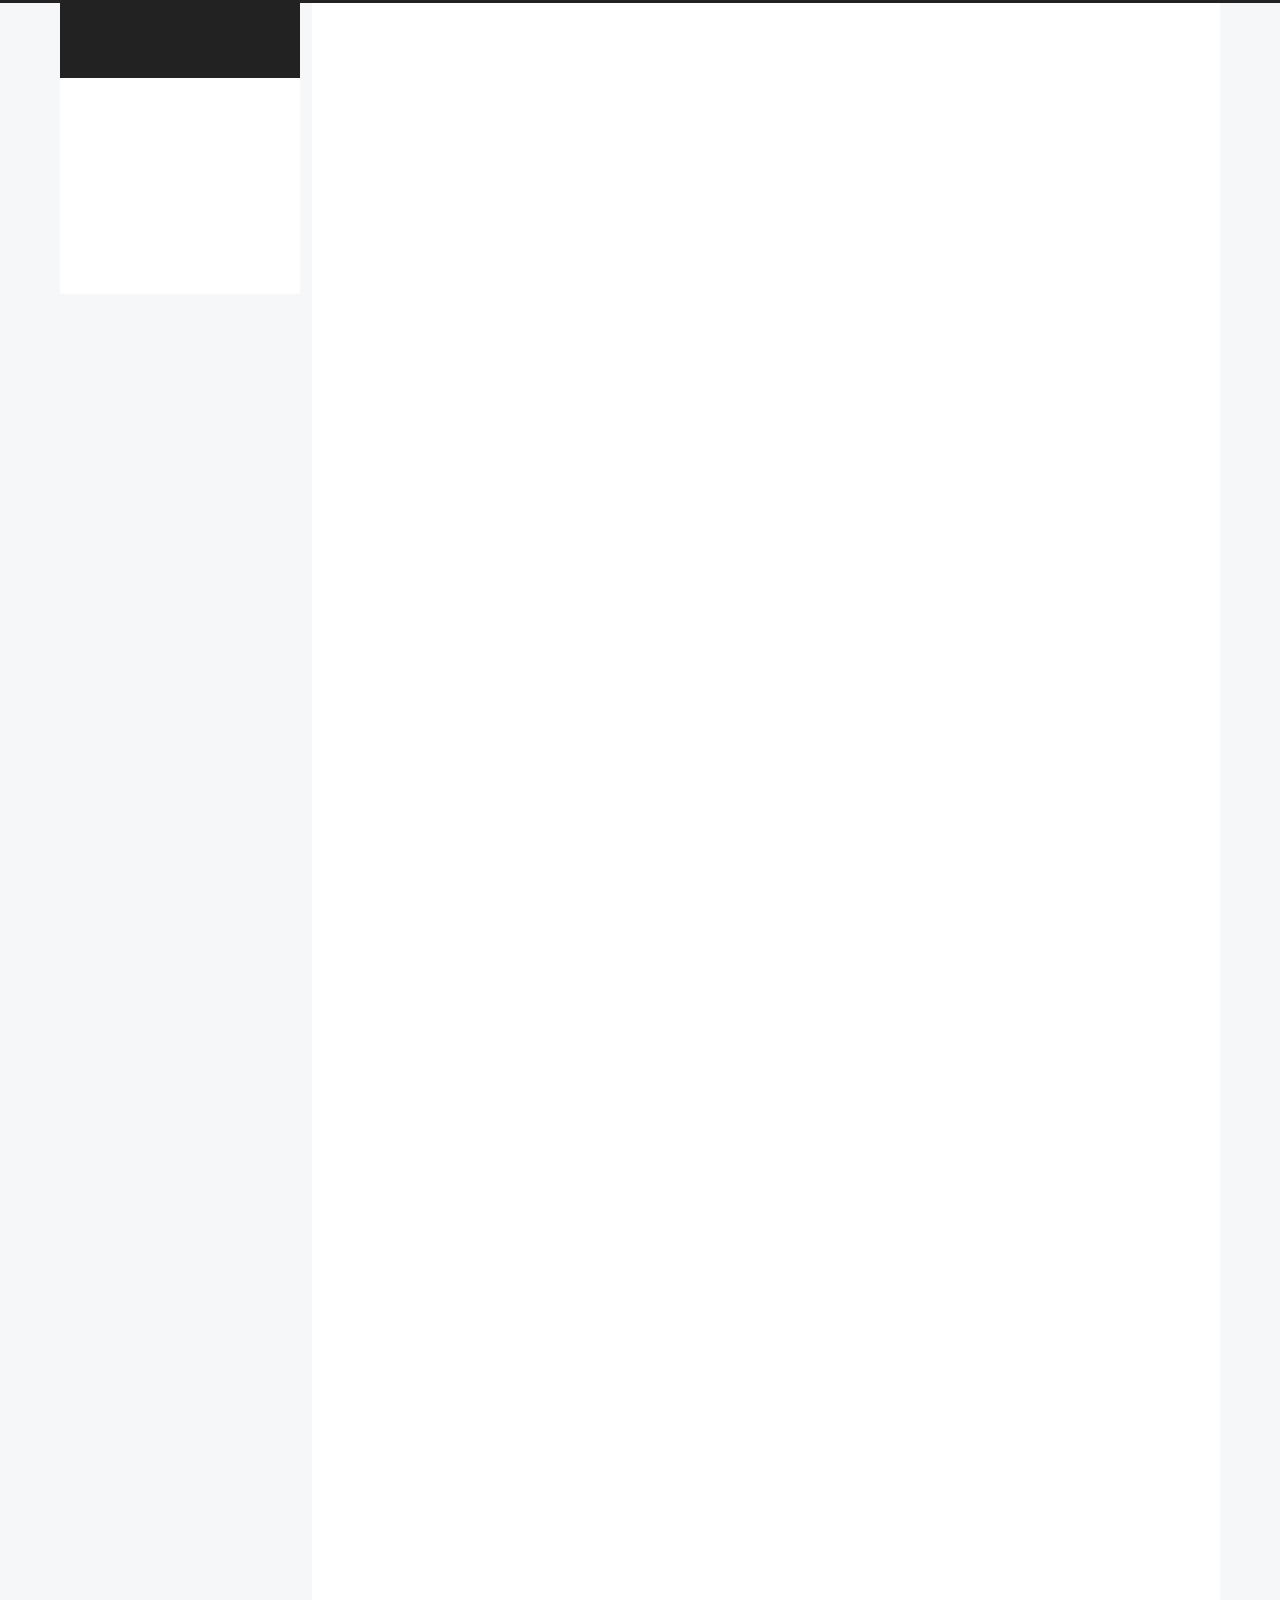
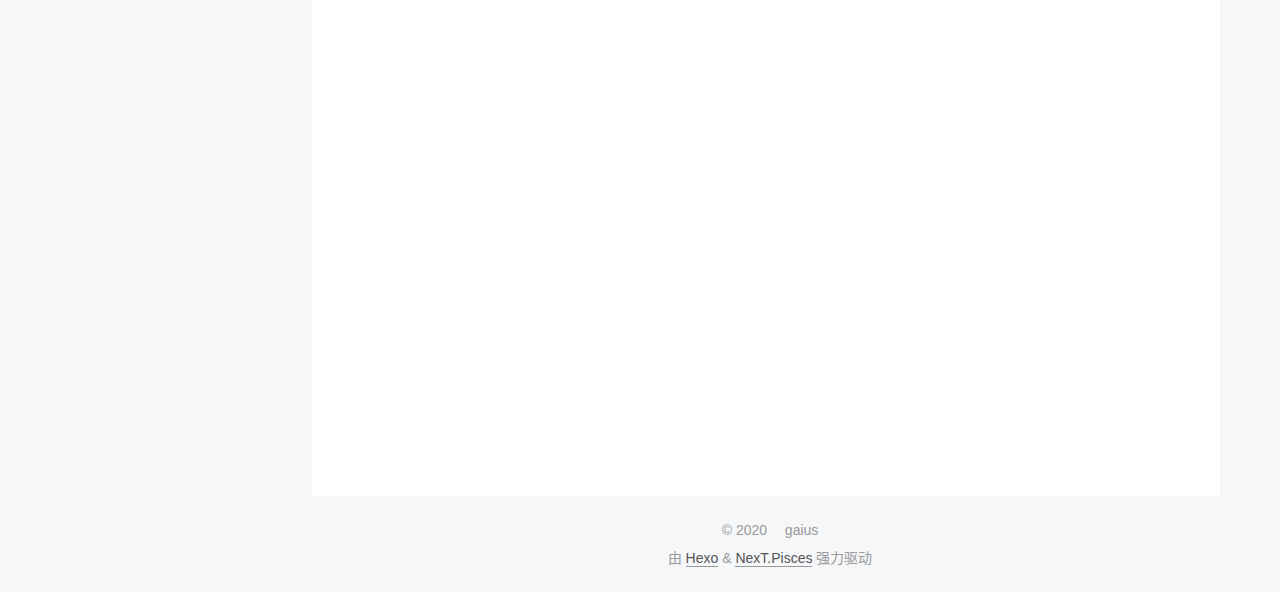
==== commit e5325f27: "Site updated: 2020-09-03 18:09:43" ====
--- a/2020/09/03/SQL优化-子查询/index.html
+++ b/2020/09/03/SQL优化-子查询/index.html
@@ -27,16 +27,17 @@
 <meta property="og:site_name" content="gaius&#96; Blog">
 <meta property="og:description" content="最近发现线上系统有一个列表数据查询接口总是提示接口超时，经过排查发现前端请求接口超时时间设置的为5s，后端接口5s还未返回数据则造成了超时提示。那么为什么5s都还没有返回数据呢，通过日志排查发现该接口的SQL语句查询花了近2s，典型的慢SQL呀(谁写的？出来挨打)，接下就是慢SQL分析、优化的旅程。">
 <meta property="og:locale" content="zh_CN">
+<meta property="og:image" content="https://tva1.sinaimg.cn/large/007S8ZIlgy1gidmh6wjvvj30xi0fk77a.jpg">
 <meta property="og:image" content="https://tva1.sinaimg.cn/large/007S8ZIlgy1gidl9twqhmj315k0fatfw.jpg">
 <meta property="og:image" content="https://tva1.sinaimg.cn/large/007S8ZIlgy1gidlak4uv2j315k06idio.jpg">
 <meta property="og:image" content="https://tva1.sinaimg.cn/large/007S8ZIlgy1gidlde58nij315k061dik.jpg">
 <meta property="og:image" content="https://tva1.sinaimg.cn/large/007S8ZIlgy1gidldmtypdj315k08a0vs.jpg">
 <meta property="article:published_time" content="2020-09-03T04:26:50.000Z">
-<meta property="article:modified_time" content="2020-09-03T10:04:12.340Z">
+<meta property="article:modified_time" content="2020-09-03T10:09:06.991Z">
 <meta property="article:author" content="gaius">
 <meta property="article:tag" content="SQL优化">
 <meta name="twitter:card" content="summary">
-<meta name="twitter:image" content="https://tva1.sinaimg.cn/large/007S8ZIlgy1gidl9twqhmj315k0fatfw.jpg">
+<meta name="twitter:image" content="https://tva1.sinaimg.cn/large/007S8ZIlgy1gidmh6wjvvj30xi0fk77a.jpg">
 
 <link rel="canonical" href="http://example.com/2020/09/03/SQL%E4%BC%98%E5%8C%96-%E5%AD%90%E6%9F%A5%E8%AF%A2/">
 
@@ -218,7 +219,7 @@
               <span class="post-meta-item-text">发表于</span>
               
 
-              <time title="创建时间：2020-09-03 12:26:50 / 修改时间：18:04:12" itemprop="dateCreated datePublished" datetime="2020-09-03T12:26:50+08:00">2020-09-03</time>
+              <time title="创建时间：2020-09-03 12:26:50 / 修改时间：18:09:06" itemprop="dateCreated datePublished" datetime="2020-09-03T12:26:50+08:00">2020-09-03</time>
             </span>
             <span class="post-meta-item">
               <span class="post-meta-item-icon">
@@ -245,7 +246,7 @@
     <div class="post-body" itemprop="articleBody">
 
       
-        <p>最近发现线上系统有一个列表数据查询接口总是提示接口超时，经过排查发现前端请求接口超时时间设置的为5s，后端接口5s还未返回数据则造成了超时提示。<br>那么为什么5s都还没有返回数据呢，通过日志排查发现该接口的SQL语句查询花了近2s，典型的慢SQL呀(<del>谁写的？出来挨打</del>)，接下就是慢SQL分析、优化的旅程。</p>
+        <p><img src="https://tva1.sinaimg.cn/large/007S8ZIlgy1gidmh6wjvvj30xi0fk77a.jpg" alt="慢查询"><br>最近发现线上系统有一个列表数据查询接口总是提示接口超时，经过排查发现前端请求接口超时时间设置的为5s，后端接口5s还未返回数据则造成了超时提示。<br>那么为什么5s都还没有返回数据呢，通过日志排查发现该接口的SQL语句查询花了近2s，典型的慢SQL呀(<del>谁写的？出来挨打</del>)，接下就是慢SQL分析、优化的旅程。</p>
 <a id="more"></a>
 <h1 id="慢SQL语句"><a href="#慢SQL语句" class="headerlink" title="慢SQL语句"></a>慢SQL语句</h1><p>下面的SQL已经被我简化只留下了出问题的SQL，可以看到其实是1个子查询然后连接了两张表。</p>
 <figure class="highlight sql"><table><tr><td class="gutter"><pre><span class="line">1</span><br><span class="line">2</span><br><span class="line">3</span><br><span class="line">4</span><br><span class="line">5</span><br><span class="line">6</span><br><span class="line">7</span><br><span class="line">8</span><br><span class="line">9</span><br></pre></td><td class="code"><pre><span class="line"><span class="keyword">select</span> expert.id <span class="keyword">as</span>                                expert_id,</span><br><span class="line">       (<span class="keyword">select</span> <span class="keyword">count</span>(app_scientific_achievement.id)</span><br><span class="line">        <span class="keyword">from</span> app_scientific_achievement</span><br><span class="line">        <span class="keyword">where</span> author_id = expert.id)               achievement_amount</span><br><span class="line"><span class="keyword">from</span> app_expert_user expert</span><br><span class="line">         <span class="keyword">inner</span> <span class="keyword">join</span> app_user <span class="keyword">user</span> <span class="keyword">on</span> expert.id = user.target_id</span><br><span class="line">         <span class="keyword">left</span> <span class="keyword">join</span> sys_basic_data basic <span class="keyword">on</span> basic.id = expert.title_ids</span><br><span class="line"><span class="keyword">where</span> user.status &lt; <span class="number">2</span> <span class="keyword">or</span> user.status &gt; <span class="number">2</span></span><br><span class="line"><span class="keyword">limit</span> <span class="number">0</span>,<span class="number">20</span></span><br></pre></td></tr></table></figure>
--- a/css/main.css
+++ b/css/main.css
@@ -1191,7 +1191,7 @@
 }
 .links-of-author a::before,
 .links-of-author span.exturl::before {
-  background: #713cb8;
+  background: #420b8f;
   border-radius: 50%;
   content: ' ';
   display: inline-block;
